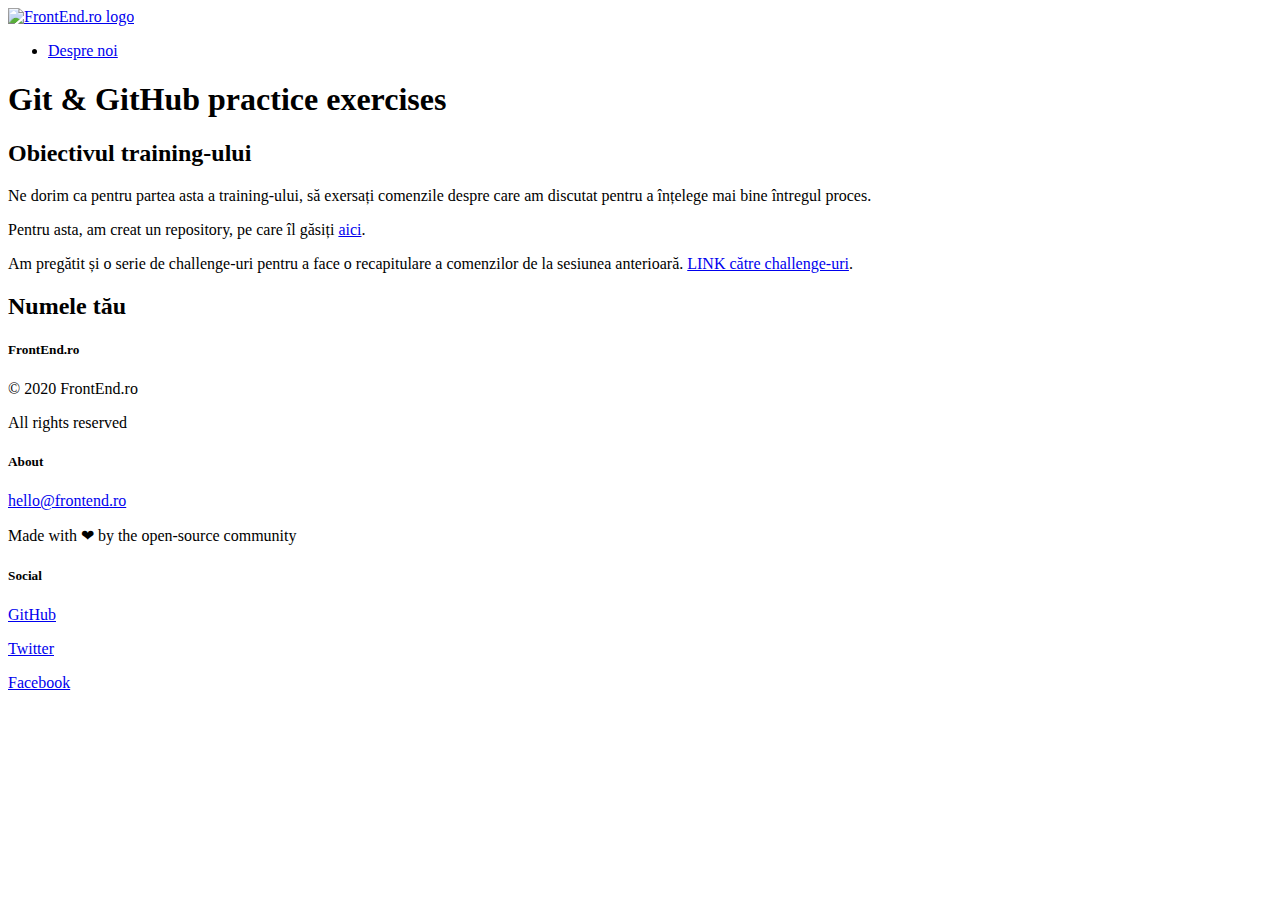
==== index.html @ d3403075 "Moved favicon & deleted old style.css" ====
<!DOCTYPE html>
<html lang="en">

<head>
    <meta charset="UTF-8" />
    <meta http-equiv="X-UA-Compatible" content="IE=edge" />
    <title>Git & GitHub Training practice exercises template</title>
    <meta name="description"
        content="Vrei să înveți FrontEnd? Aici ai parte de tutoriale gratuite și o comunitate de developeri care te vor ajuta să devii mai bun." />
    <meta name="viewport" content="width=device-width, initial-scale=1" />
    <link rel="icon" type="image/png" sizes="16x16" href="./assets/favicon.png" />
    <meta property="og:url" content="https://FrontEnd.ro" />
    <meta property="og:title" content="FrontEnd.ro - Învață de la comunitatea open-source" />
    <meta property="og:type" content="website" />
    <meta property="og:description"
        content="Vrei să înveți FrontEnd? Aici ai parte de tutoriale gratuite și o comunitate de developeri care te vor ajuta să devii mai bun." />
    <meta property="og:site_name" content="FrontEnd.ro - Învață de la comunitatea open-source" />
    <meta property="og:locale" content="ro_RO" />
    <meta property="og:image" content="https://frontend.ro/main-seo-image.jpg" />
    <meta property="og:image:type" content="image/jpeg" />
    <meta property="og:image:width" content="1200" />
    <meta property="og:image:height" content="630" />
    <meta name="twitter:image" content="https://frontend.ro/main-seo-image.jpg" />
    <meta name="twitter:site" content="@FrontEndRo" />
    <meta name="twitter:creator" content="@FrontEndRo" />
    <meta name="twitter:card" content="summary_large_image" />
    <link rel="stylesheet" href="./styles.css" />
</head>

<body>
    <header class="header">
        <a href="index.html">
            <img height="55" src="https://frontend.ro/logo.png" alt="FrontEnd.ro logo">
        </a>
        <nav class="main-nav">
            <ul>
                <li>
                    <a href="despreNoi.html">Despre noi </a>
                </li>
            </ul>
        </nav>
    </header>
    <main>
        <h1>
            Git & GitHub practice exercises
        </h1>
        <section>
            <h2>Obiectivul training-ului</h2>
            <p>Ne dorim ca pentru partea asta a training-ului, să exersați comenzile despre care am discutat pentru a
                înțelege
                mai bine întregul proces. </p>
            <p>Pentru asta, am creat un repository, pe care îl găsiți <a target="_blank" rel="noreferrer"
                    href="https://github.com/FrontEnd-ro/git-github-practice-exercises">aici</a>.</p>
            <p>Am pregătit și o serie de challenge-uri pentru a face o recapitulare a comenzilor de la sesiunea
                anterioară. <a href="#" target="_blank" rel="noreferrer">LINK către challenge-uri</a>.</p>
        </section>
        <section>
            <h2>Numele tău</h2>
    
        </section>
    </main>
    <footer class="footer">
        <section class="branding">
            <h5> FrontEnd.ro </h5>
            <p> © 2020 FrontEnd.ro</p>
            <p> All rights reserved</p>
        </section>
        <section>
            <h5> About </h5>
            <p><a href="mailto:hello@frontend.ro">hello@frontend.ro</a></p>
            <p>Made with <span class="text-red">❤</span> by the open-source community</p>
        </section>
        <section class="social">
            <h5> Social </h5>
            <div>
                <p><a href="https://github.com/FrontEnd-ro/frontend.ro">GitHub</a></p>
                <p><a href="https://twitter.com/FrontEndRo">Twitter</a></p>
                <p><a href="https://facebook.com/FrontEndRo">Facebook</a></p>
            </div>
        </section>
    </footer>
</body>

</html>
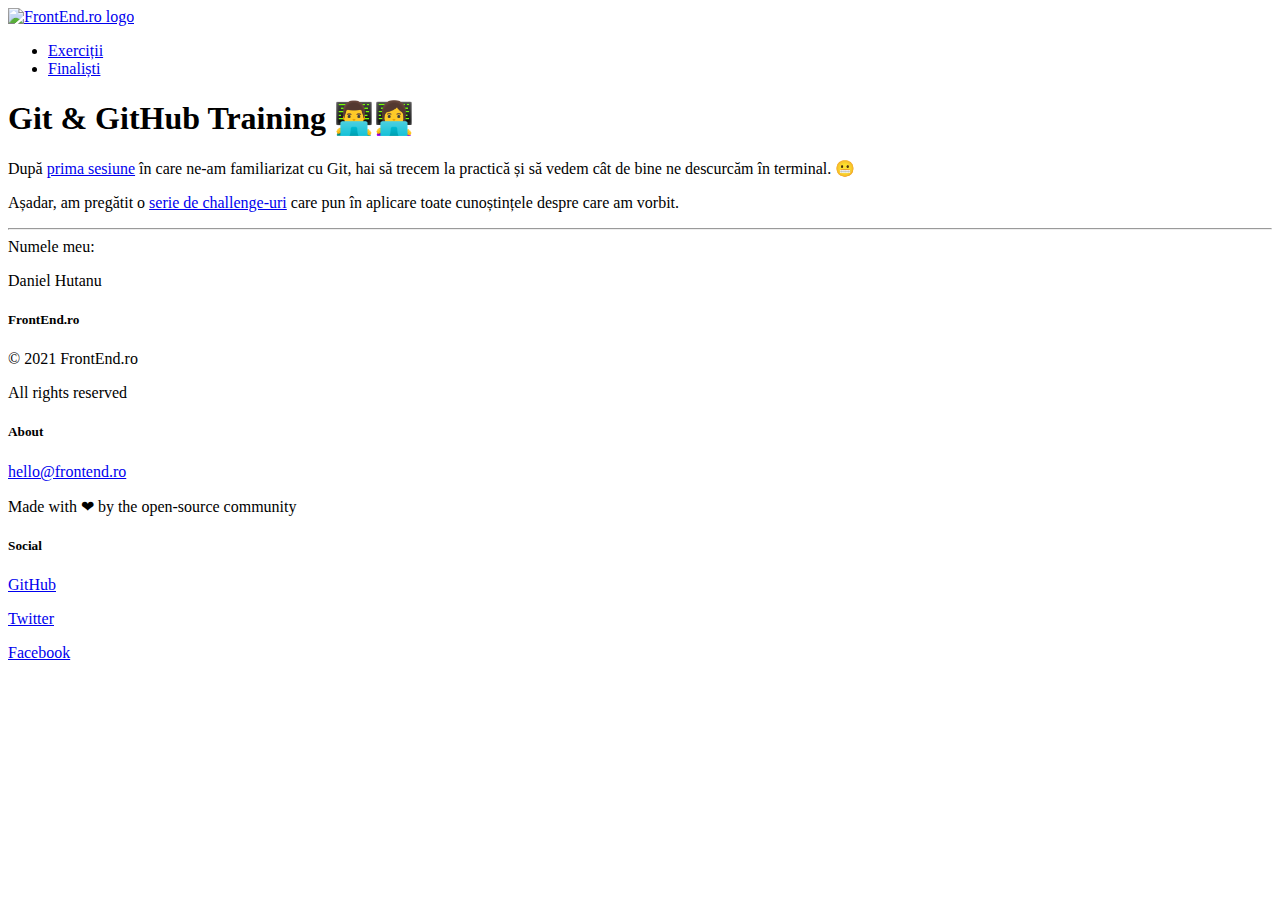
==== commit 7b173107: "[Daniel-Hutanu] add fill-in-info" ====
--- a/index.html
+++ b/index.html
@@ -2,83 +2,92 @@
 <html lang="en">
 
 <head>
-    <meta charset="UTF-8" />
-    <meta http-equiv="X-UA-Compatible" content="IE=edge" />
-    <title>Git & GitHub Training practice exercises template</title>
-    <meta name="description"
-        content="Vrei să înveți FrontEnd? Aici ai parte de tutoriale gratuite și o comunitate de developeri care te vor ajuta să devii mai bun." />
-    <meta name="viewport" content="width=device-width, initial-scale=1" />
-    <link rel="icon" type="image/png" sizes="16x16" href="./assets/favicon.png" />
-    <meta property="og:url" content="https://FrontEnd.ro" />
-    <meta property="og:title" content="FrontEnd.ro - Învață de la comunitatea open-source" />
-    <meta property="og:type" content="website" />
-    <meta property="og:description"
-        content="Vrei să înveți FrontEnd? Aici ai parte de tutoriale gratuite și o comunitate de developeri care te vor ajuta să devii mai bun." />
-    <meta property="og:site_name" content="FrontEnd.ro - Învață de la comunitatea open-source" />
-    <meta property="og:locale" content="ro_RO" />
-    <meta property="og:image" content="https://frontend.ro/main-seo-image.jpg" />
-    <meta property="og:image:type" content="image/jpeg" />
-    <meta property="og:image:width" content="1200" />
-    <meta property="og:image:height" content="630" />
-    <meta name="twitter:image" content="https://frontend.ro/main-seo-image.jpg" />
-    <meta name="twitter:site" content="@FrontEndRo" />
-    <meta name="twitter:creator" content="@FrontEndRo" />
-    <meta name="twitter:card" content="summary_large_image" />
-    <link rel="stylesheet" href="./styles.css" />
+  <meta charset="UTF-8" />
+  <meta http-equiv="X-UA-Compatible" content="IE=edge" />
+  <title>Git & GitHub Exerciții Practice </title>
+  <meta name="description" content="Pune în aplicare comenzile ce am învățat în trainingul de Git & GitHub." />
+  <meta name="viewport" content="width=device-width, initial-scale=1" />
+  <link rel="icon" type="image/png" sizes="16x16" href="./assets/favicon.png" />
+  <meta property="og:url" content="https://frontend-ro.github.io/git-github-practice-exercises/" />
+  <meta property="og:title" content="Git & GitHub Exerciții Practice" />
+  <meta property="og:type" content="website" />
+  <meta property="og:description" content="Pune în aplicare comenzile ce am învățat în trainingul de Git & GitHub." />
+  <meta property="og:site_name" content="Git & GitHub Exerciții Practice" />
+  <meta property="og:locale" content="ro_RO" />
+  <meta property="og:image" content="https://d3tycb976jpudc.cloudfront.net/seo/events-page.jpg" />
+  <meta property="og:image:type" content="image/jpeg" />
+  <meta property="og:image:width" content="1200" />
+  <meta property="og:image:height" content="630" />
+  <meta name="twitter:image" content="https://d3tycb976jpudc.cloudfront.net/seo/events-page.jpg" />
+  <meta name="twitter:site" content="@FrontEndRo" />
+  <meta name="twitter:creator" content="@FrontEndRo" />
+  <meta name="twitter:card" content="summary_large_image" />
+
+  <link rel="stylesheet" href="./style/index.css" />
 </head>
 
 <body>
-    <header class="header">
-        <a href="index.html">
-            <img height="55" src="https://frontend.ro/logo.png" alt="FrontEnd.ro logo">
-        </a>
-        <nav class="main-nav">
-            <ul>
-                <li>
-                    <a href="despreNoi.html">Despre noi </a>
-                </li>
-            </ul>
-        </nav>
-    </header>
-    <main>
-        <h1>
-            Git & GitHub practice exercises
-        </h1>
-        <section>
-            <h2>Obiectivul training-ului</h2>
-            <p>Ne dorim ca pentru partea asta a training-ului, să exersați comenzile despre care am discutat pentru a
-                înțelege
-                mai bine întregul proces. </p>
-            <p>Pentru asta, am creat un repository, pe care îl găsiți <a target="_blank" rel="noreferrer"
-                    href="https://github.com/FrontEnd-ro/git-github-practice-exercises">aici</a>.</p>
-            <p>Am pregătit și o serie de challenge-uri pentru a face o recapitulare a comenzilor de la sesiunea
-                anterioară. <a href="#" target="_blank" rel="noreferrer">LINK către challenge-uri</a>.</p>
-        </section>
-        <section>
-            <h2>Numele tău</h2>
-    
-        </section>
-    </main>
-    <footer class="footer">
-        <section class="branding">
-            <h5> FrontEnd.ro </h5>
-            <p> © 2020 FrontEnd.ro</p>
-            <p> All rights reserved</p>
-        </section>
-        <section>
-            <h5> About </h5>
-            <p><a href="mailto:hello@frontend.ro">hello@frontend.ro</a></p>
-            <p>Made with <span class="text-red">❤</span> by the open-source community</p>
-        </section>
-        <section class="social">
-            <h5> Social </h5>
-            <div>
-                <p><a href="https://github.com/FrontEnd-ro/frontend.ro">GitHub</a></p>
-                <p><a href="https://twitter.com/FrontEndRo">Twitter</a></p>
-                <p><a href="https://facebook.com/FrontEndRo">Facebook</a></p>
-            </div>
-        </section>
-    </footer>
+  <header class="header">
+    <a href="/">
+      <img height="55" src="./assets/frontend-ro-logo.png" alt="FrontEnd.ro logo">
+    </a>
+    <nav class="main-nav">
+      <ul>
+        <li>
+          <a href="exercitii.html">Exerciții </a>
+        </li>
+        <li>
+          <a href="finalisti.html"> Finaliști </a>
+        </li>
+      </ul>
+    </nav>
+  </header>
+  <main>
+    <h1>
+      Git & GitHub Training 👨‍💻👩‍💻
+    </h1>
+    <p class="page-description">
+      După <a href="https://FrontEnd.ro/evenimente/git-incepatori">prima sesiune</a> în care ne-am familiarizat cu Git,
+      hai să trecem la practică și să vedem cât de bine ne descurcăm în terminal. 😬
+    </p>
+    <p class="page-description">
+      Așadar, am pregătit o <a href="https://github.com/FrontEnd-ro/git-github-practice-exercises">serie de
+        challenge-uri</a> care pun în aplicare
+      toate cunoștințele despre care am vorbit.
+    </p>
+
+    <hr>
+
+    <!-- Write your name here 👇 -->
+    <div class="fill-in-info">
+      <label>
+        Numele meu:
+      </label>
+      <p>
+        Daniel Hutanu
+      </p>
+    </div>
+  </main>
+  <footer class="footer">
+    <section class="branding">
+      <h5> FrontEnd.ro </h5>
+      <p> © 2021 FrontEnd.ro</p>
+      <p> All rights reserved</p>
+    </section>
+    <section>
+      <h5> About </h5>
+      <p><a href="mailto:hello@frontend.ro">hello@frontend.ro</a></p>
+      <p>Made with ❤ by the open-source community</p>
+    </section>
+    <section class="social">
+      <h5> Social </h5>
+      <div>
+        <p><a href="https://github.com/FrontEnd-ro/frontend.ro">GitHub</a></p>
+        <p><a href="https://twitter.com/FrontEndRo">Twitter</a></p>
+        <p><a href="https://facebook.com/FrontEndRo">Facebook</a></p>
+      </div>
+    </section>
+  </footer>
 </body>
 
 </html>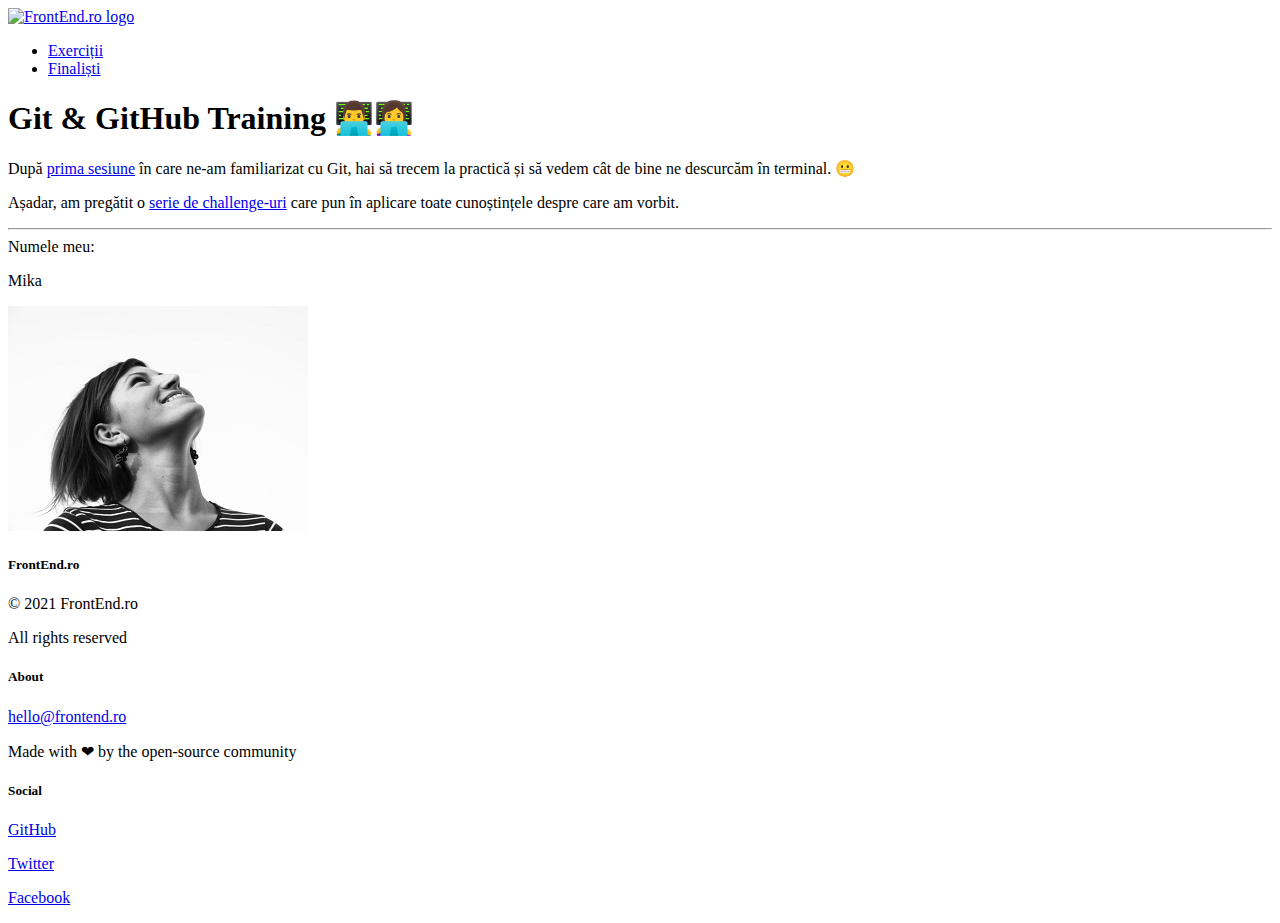
==== commit d8f5056d: "[Mika587] Added new cell with a photo" ====
--- a/index.html
+++ b/index.html
@@ -64,9 +64,12 @@
         Numele meu:
       </label>
       <p>
-        Daniel Hutanu
+        Mika
       </p>
+      <img src="./picture-Mika.jpg">
+
     </div>
+
   </main>
   <footer class="footer">
     <section class="branding">
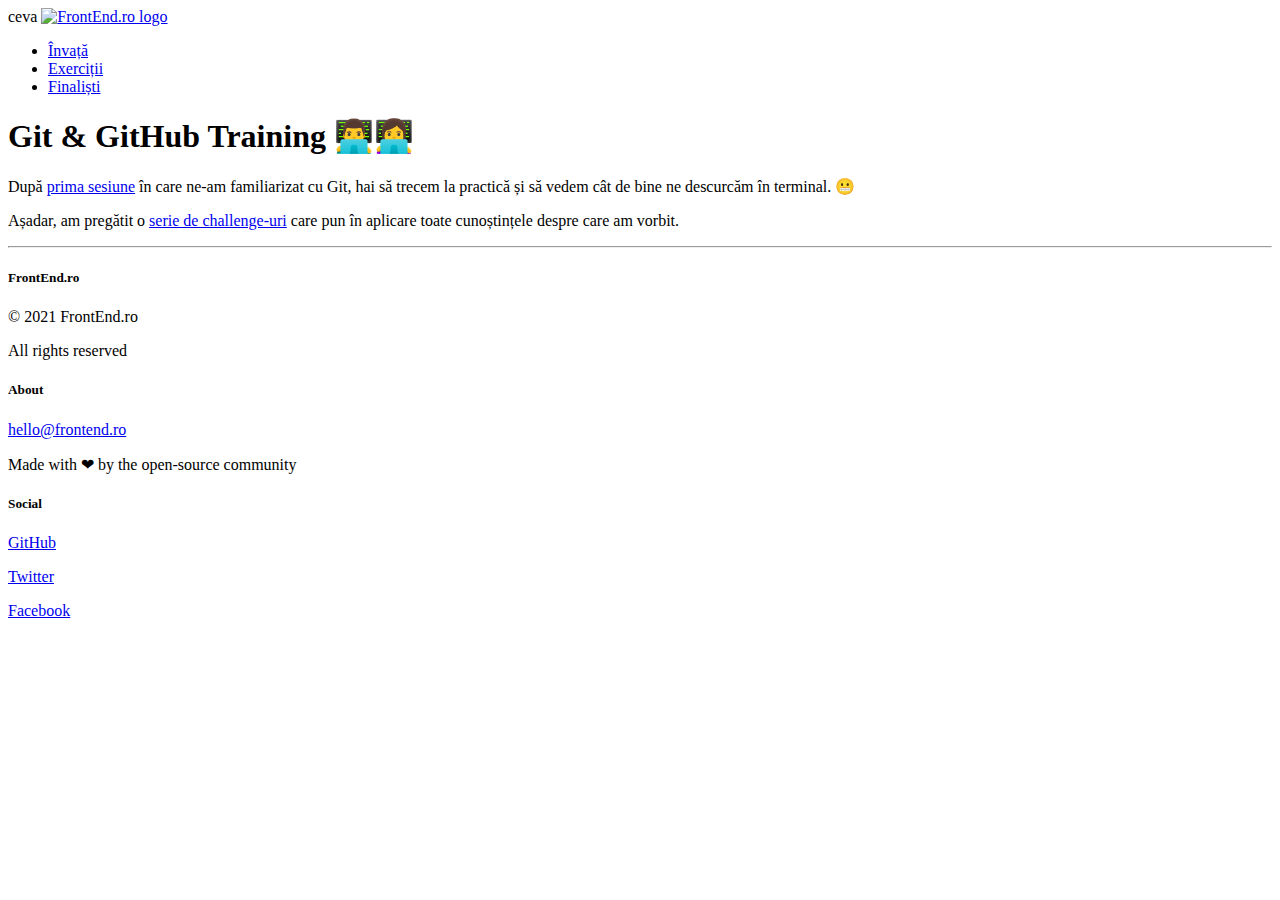
==== commit 908768aa: "[Task-4] index.html" ====
--- a/index.html
+++ b/index.html
@@ -28,11 +28,15 @@
 
 <body>
   <header class="header">
+    ceva
     <a href="/">
       <img height="55" src="./assets/frontend-ro-logo.png" alt="FrontEnd.ro logo">
     </a>
     <nav class="main-nav">
       <ul>
+        <li>
+          <a href="prep.html">Învață </a>
+        </li>
         <li>
           <a href="exercitii.html">Exerciții </a>
         </li>
@@ -59,16 +63,6 @@
     <hr>
 
     <!-- Write your name here 👇 -->
-    <div class="fill-in-info">
-      <label>
-        Numele meu:
-      </label>
-      <p>
-        Mika
-      </p>
-      <img src="./picture-Mika.jpg">
-
-    </div>
 
   </main>
   <footer class="footer">
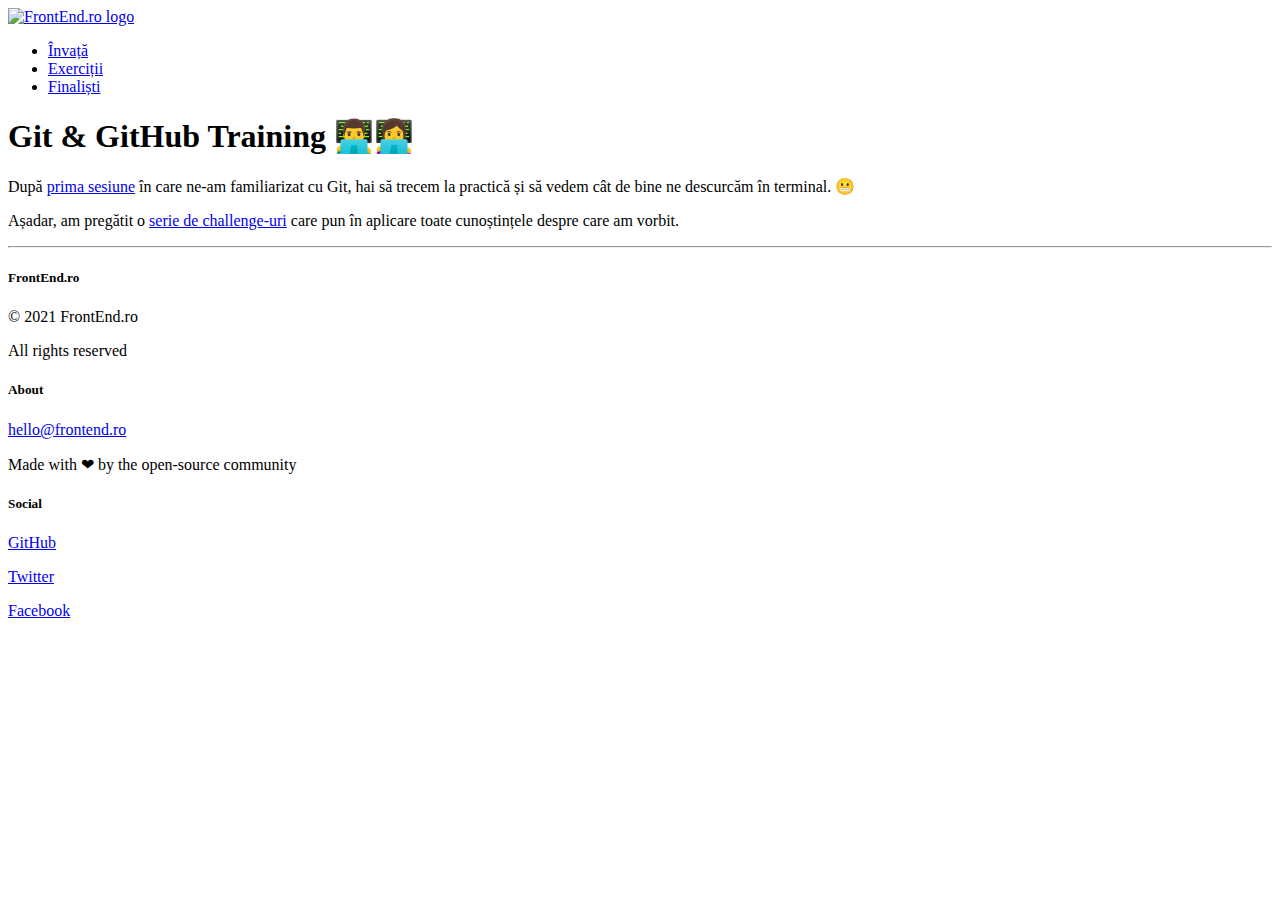
==== commit 283c84d9: "[ Task-1 ] - code format with Prettier" ====
--- a/index.html
+++ b/index.html
@@ -1,90 +1,114 @@
 <!DOCTYPE html>
 <html lang="en">
+  <head>
+    <meta charset="UTF-8" />
+    <meta http-equiv="X-UA-Compatible" content="IE=edge" />
+    <title>Git & GitHub Exerciții Practice</title>
+    <meta
+      name="description"
+      content="Pune în aplicare comenzile ce am învățat în trainingul de Git & GitHub."
+    />
+    <meta name="viewport" content="width=device-width, initial-scale=1" />
+    <link
+      rel="icon"
+      type="image/png"
+      sizes="16x16"
+      href="./assets/favicon.png"
+    />
+    <meta
+      property="og:url"
+      content="https://frontend-ro.github.io/git-github-practice-exercises/"
+    />
+    <meta property="og:title" content="Git & GitHub Exerciții Practice" />
+    <meta property="og:type" content="website" />
+    <meta
+      property="og:description"
+      content="Pune în aplicare comenzile ce am învățat în trainingul de Git & GitHub."
+    />
+    <meta property="og:site_name" content="Git & GitHub Exerciții Practice" />
+    <meta property="og:locale" content="ro_RO" />
+    <meta
+      property="og:image"
+      content="https://d3tycb976jpudc.cloudfront.net/seo/events-page.jpg"
+    />
+    <meta property="og:image:type" content="image/jpeg" />
+    <meta property="og:image:width" content="1200" />
+    <meta property="og:image:height" content="630" />
+    <meta
+      name="twitter:image"
+      content="https://d3tycb976jpudc.cloudfront.net/seo/events-page.jpg"
+    />
+    <meta name="twitter:site" content="@FrontEndRo" />
+    <meta name="twitter:creator" content="@FrontEndRo" />
+    <meta name="twitter:card" content="summary_large_image" />
 
-<head>
-  <meta charset="UTF-8" />
-  <meta http-equiv="X-UA-Compatible" content="IE=edge" />
-  <title>Git & GitHub Exerciții Practice </title>
-  <meta name="description" content="Pune în aplicare comenzile ce am învățat în trainingul de Git & GitHub." />
-  <meta name="viewport" content="width=device-width, initial-scale=1" />
-  <link rel="icon" type="image/png" sizes="16x16" href="./assets/favicon.png" />
-  <meta property="og:url" content="https://frontend-ro.github.io/git-github-practice-exercises/" />
-  <meta property="og:title" content="Git & GitHub Exerciții Practice" />
-  <meta property="og:type" content="website" />
-  <meta property="og:description" content="Pune în aplicare comenzile ce am învățat în trainingul de Git & GitHub." />
-  <meta property="og:site_name" content="Git & GitHub Exerciții Practice" />
-  <meta property="og:locale" content="ro_RO" />
-  <meta property="og:image" content="https://d3tycb976jpudc.cloudfront.net/seo/events-page.jpg" />
-  <meta property="og:image:type" content="image/jpeg" />
-  <meta property="og:image:width" content="1200" />
-  <meta property="og:image:height" content="630" />
-  <meta name="twitter:image" content="https://d3tycb976jpudc.cloudfront.net/seo/events-page.jpg" />
-  <meta name="twitter:site" content="@FrontEndRo" />
-  <meta name="twitter:creator" content="@FrontEndRo" />
-  <meta name="twitter:card" content="summary_large_image" />
+    <link rel="stylesheet" href="./style/index.css" />
+  </head>
 
-  <link rel="stylesheet" href="./style/index.css" />
-</head>
+  <body>
+    <header class="header">
+      <a href="/">
+        <img
+          height="55"
+          src="./assets/frontend-ro-logo.png"
+          alt="FrontEnd.ro logo"
+        />
+      </a>
+      <nav class="main-nav">
+        <ul>
+          <li>
+            <a href="prep.html">Învață </a>
+          </li>
+          <li>
+            <a href="exercitii.html">Exerciții </a>
+          </li>
+          <li>
+            <a href="finalisti.html"> Finaliști </a>
+          </li>
+        </ul>
+      </nav>
+    </header>
+    <main>
+      <h1>Git & GitHub Training 👨‍💻👩‍💻</h1>
+      <p class="page-description">
+        După
+        <a href="https://FrontEnd.ro/evenimente/git-incepatori"
+          >prima sesiune</a
+        >
+        în care ne-am familiarizat cu Git, hai să trecem la practică și să vedem
+        cât de bine ne descurcăm în terminal. 😬
+      </p>
+      <p class="page-description">
+        Așadar, am pregătit o
+        <a href="https://github.com/FrontEnd-ro/git-github-practice-exercises"
+          >serie de challenge-uri</a
+        >
+        care pun în aplicare toate cunoștințele despre care am vorbit.
+      </p>
 
-<body>
-  <header class="header">
-    ceva
-    <a href="/">
-      <img height="55" src="./assets/frontend-ro-logo.png" alt="FrontEnd.ro logo">
-    </a>
-    <nav class="main-nav">
-      <ul>
-        <li>
-          <a href="prep.html">Învață </a>
-        </li>
-        <li>
-          <a href="exercitii.html">Exerciții </a>
-        </li>
-        <li>
-          <a href="finalisti.html"> Finaliști </a>
-        </li>
-      </ul>
-    </nav>
-  </header>
-  <main>
-    <h1>
-      Git & GitHub Training 👨‍💻👩‍💻
-    </h1>
-    <p class="page-description">
-      După <a href="https://FrontEnd.ro/evenimente/git-incepatori">prima sesiune</a> în care ne-am familiarizat cu Git,
-      hai să trecem la practică și să vedem cât de bine ne descurcăm în terminal. 😬
-    </p>
-    <p class="page-description">
-      Așadar, am pregătit o <a href="https://github.com/FrontEnd-ro/git-github-practice-exercises">serie de
-        challenge-uri</a> care pun în aplicare
-      toate cunoștințele despre care am vorbit.
-    </p>
+      <hr />
 
-    <hr>
-
-    <!-- Write your name here 👇 -->
-
-  </main>
-  <footer class="footer">
-    <section class="branding">
-      <h5> FrontEnd.ro </h5>
-      <p> © 2021 FrontEnd.ro</p>
-      <p> All rights reserved</p>
-    </section>
-    <section>
-      <h5> About </h5>
-      <p><a href="mailto:hello@frontend.ro">hello@frontend.ro</a></p>
-      <p>Made with ❤ by the open-source community</p>
-    </section>
-    <section class="social">
-      <h5> Social </h5>
-      <div>
-        <p><a href="https://github.com/FrontEnd-ro/frontend.ro">GitHub</a></p>
-        <p><a href="https://twitter.com/FrontEndRo">Twitter</a></p>
-        <p><a href="https://facebook.com/FrontEndRo">Facebook</a></p>
-      </div>
-    </section>
-  </footer>
-</body>
-
-</html>+      <!-- Write your name here 👇 -->
+    </main>
+    <footer class="footer">
+      <section class="branding">
+        <h5>FrontEnd.ro</h5>
+        <p>© 2021 FrontEnd.ro</p>
+        <p>All rights reserved</p>
+      </section>
+      <section>
+        <h5>About</h5>
+        <p><a href="mailto:hello@frontend.ro">hello@frontend.ro</a></p>
+        <p>Made with ❤ by the open-source community</p>
+      </section>
+      <section class="social">
+        <h5>Social</h5>
+        <div>
+          <p><a href="https://github.com/FrontEnd-ro/frontend.ro">GitHub</a></p>
+          <p><a href="https://twitter.com/FrontEndRo">Twitter</a></p>
+          <p><a href="https://facebook.com/FrontEndRo">Facebook</a></p>
+        </div>
+      </section>
+    </footer>
+  </body>
+</html>
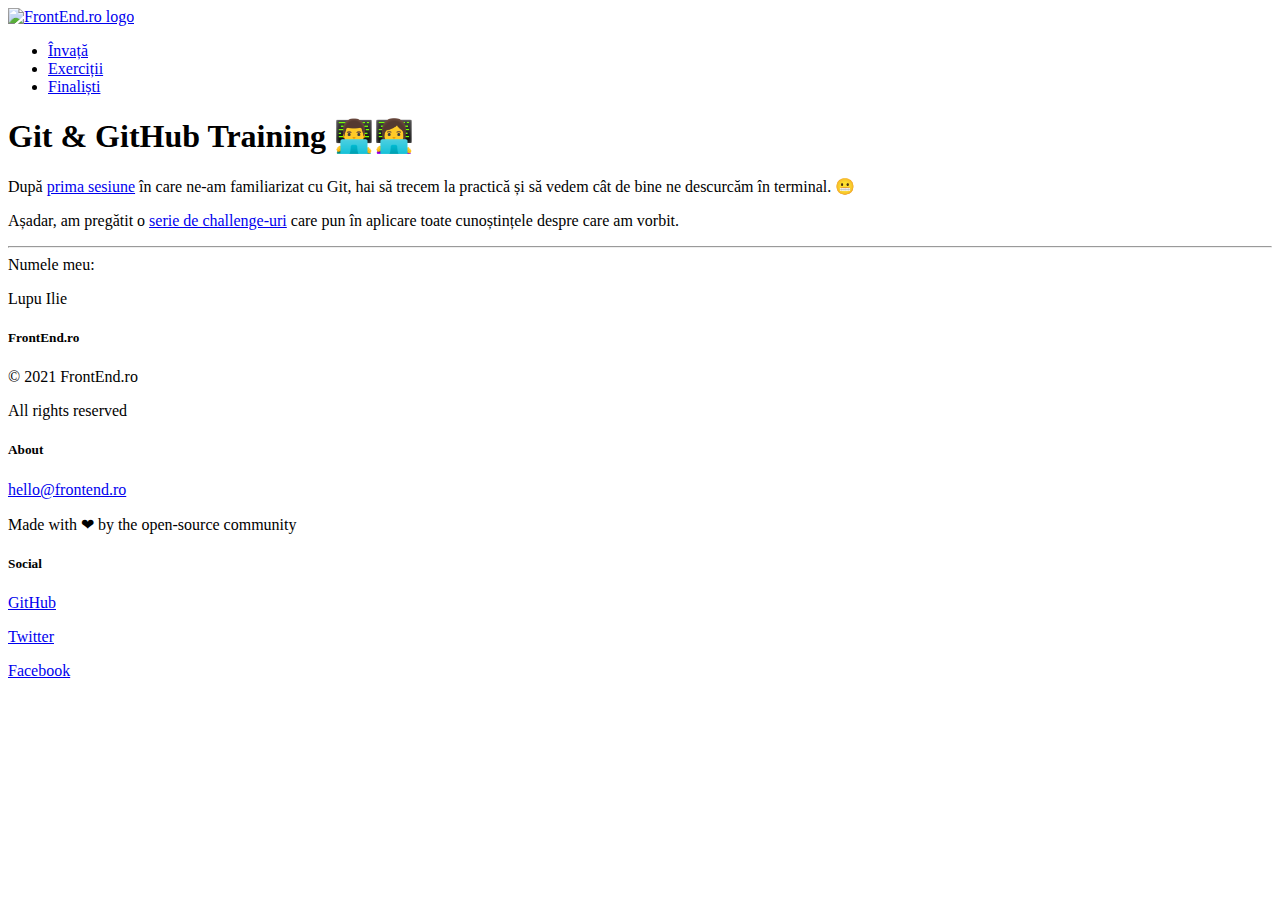
==== commit 2943f5f6: "[practice] - added fill-in-info component" ====
--- a/index.html
+++ b/index.html
@@ -89,6 +89,10 @@
       <hr />
 
       <!-- Write your name here 👇 -->
+      <div class="fill-in-info">
+        <label> Numele meu: </label>
+        <p>Lupu Ilie</p>
+      </div>
     </main>
     <footer class="footer">
       <section class="branding">
